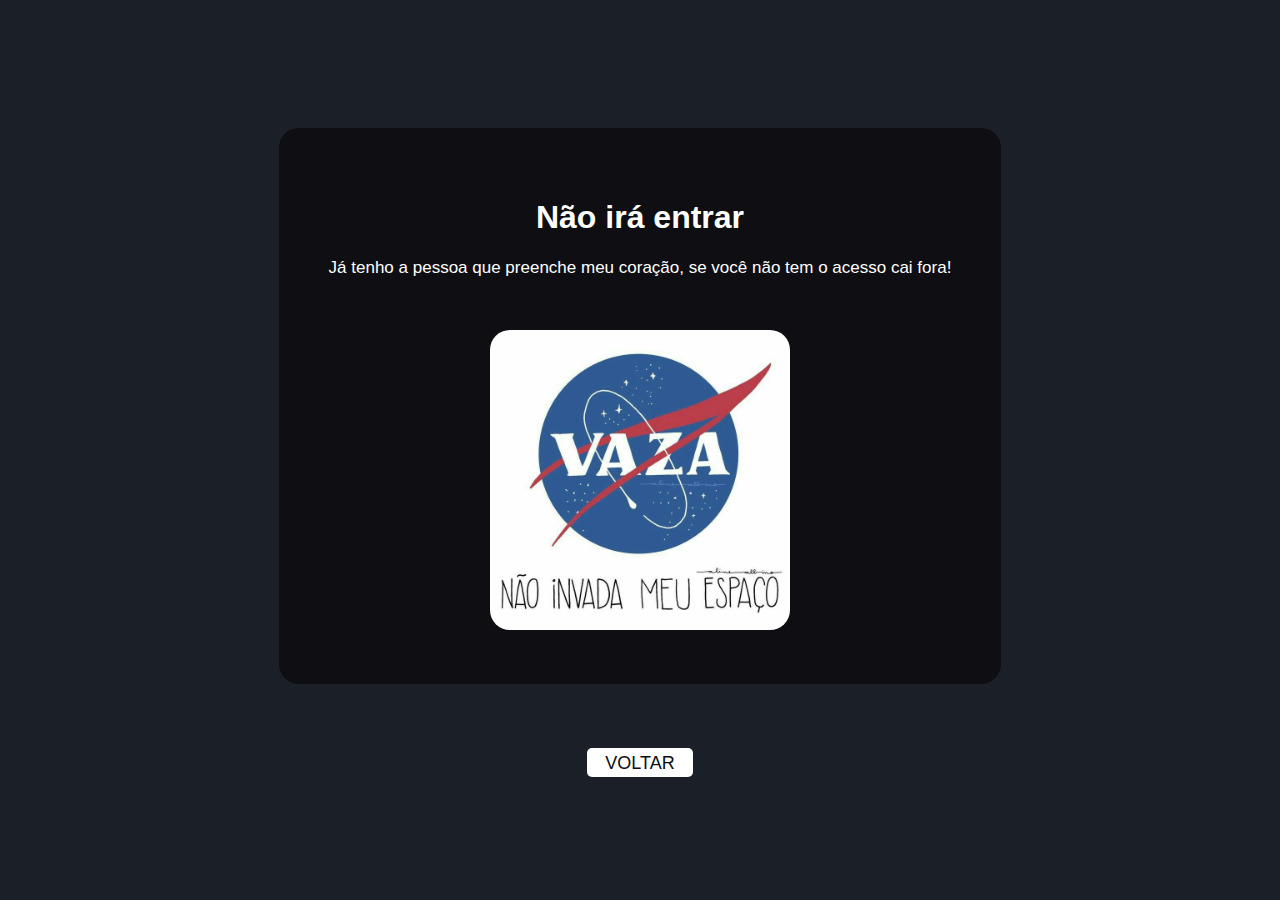
==== error/erro.html @ d329eeab "up" ====
<!DOCTYPE html>
<html lang="pt-br">
  <head>
    <meta charset="UTF-8" />
    <meta http-equiv="X-UA-Compatible" content="IE=edge" />
    <meta name="viewport" content="width=device-width, initial-scale=1.0" />
    <link rel="stylesheet" href="erro.css" />
    <title>Vaza</title>
  </head>

  <body>
    <div id="container">
      <div id="sai">
        <h1>Não irá entrar</h1>
        <p>Já tenho a pessoa que preenche meu coração, se você não tem o acesso cai fora!</p>
        <img src="suma.jpeg" alt="imagem mandando ralar peito" />
      </div>
      <a href="/index.html" class="voltar">voltar</a>
    </div>
  </body>
</html>
---- error/erro.css ----
body {
  background-color: #1b1f27;
  font-family: Arial, Helvetica, sans-serif;
  color: #ffffff;
  overflow: hidden;
  text-align: center;
  user-select: none;
}

p {
  font-size: 17px;
}

#container {
  display: flex;
  flex-direction: column;
  align-items: center;
  justify-content: space-around;
  margin-top: 8rem;
  width: 100%;
}

#sai {
  background-color: #0e0e13;
  padding: 50px;
  border-radius: 20px;
}

img {
  width: 300px;
  border-radius: 20px;
  margin-top: 35px;
}

.voltar{
    color: #0e0e13;
    display: inline-block;
    font-size: 18px;
    text-align: center;
    text-transform: uppercase;
    text-decoration: none;
    background-color: #fff;
    width: 6rem;
    height: 1.2rem;
    padding: 5px;
    border: none;
    border-radius: 5px;
    transform: widht 2s;
    margin-top: 4rem;
}

.voltar:hover {
    color: #fff;
    background-color: #2F5993;
}

@media screen and (max-width: 76px8) {
  .container {
    width: 100%;
    flex-direction: column;
  }
}
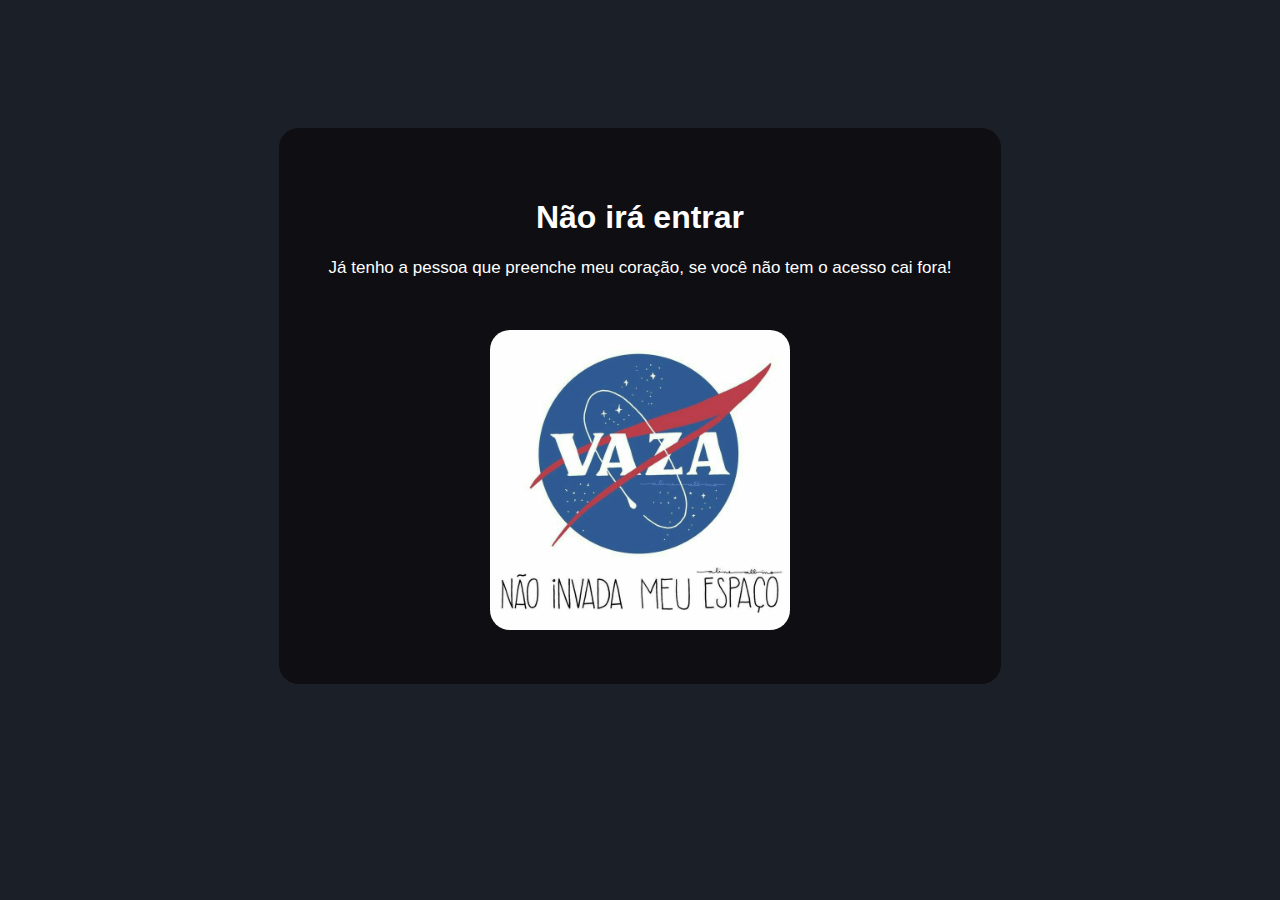
==== commit 938ebb8c: "Update erro.html" ====
--- a/error/erro.html
+++ b/error/erro.html
@@ -15,7 +15,6 @@
         <p>Já tenho a pessoa que preenche meu coração, se você não tem o acesso cai fora!</p>
         <img src="suma.jpeg" alt="imagem mandando ralar peito" />
       </div>
-      <a href="/index.html" class="voltar">voltar</a>
     </div>
   </body>
 </html>
